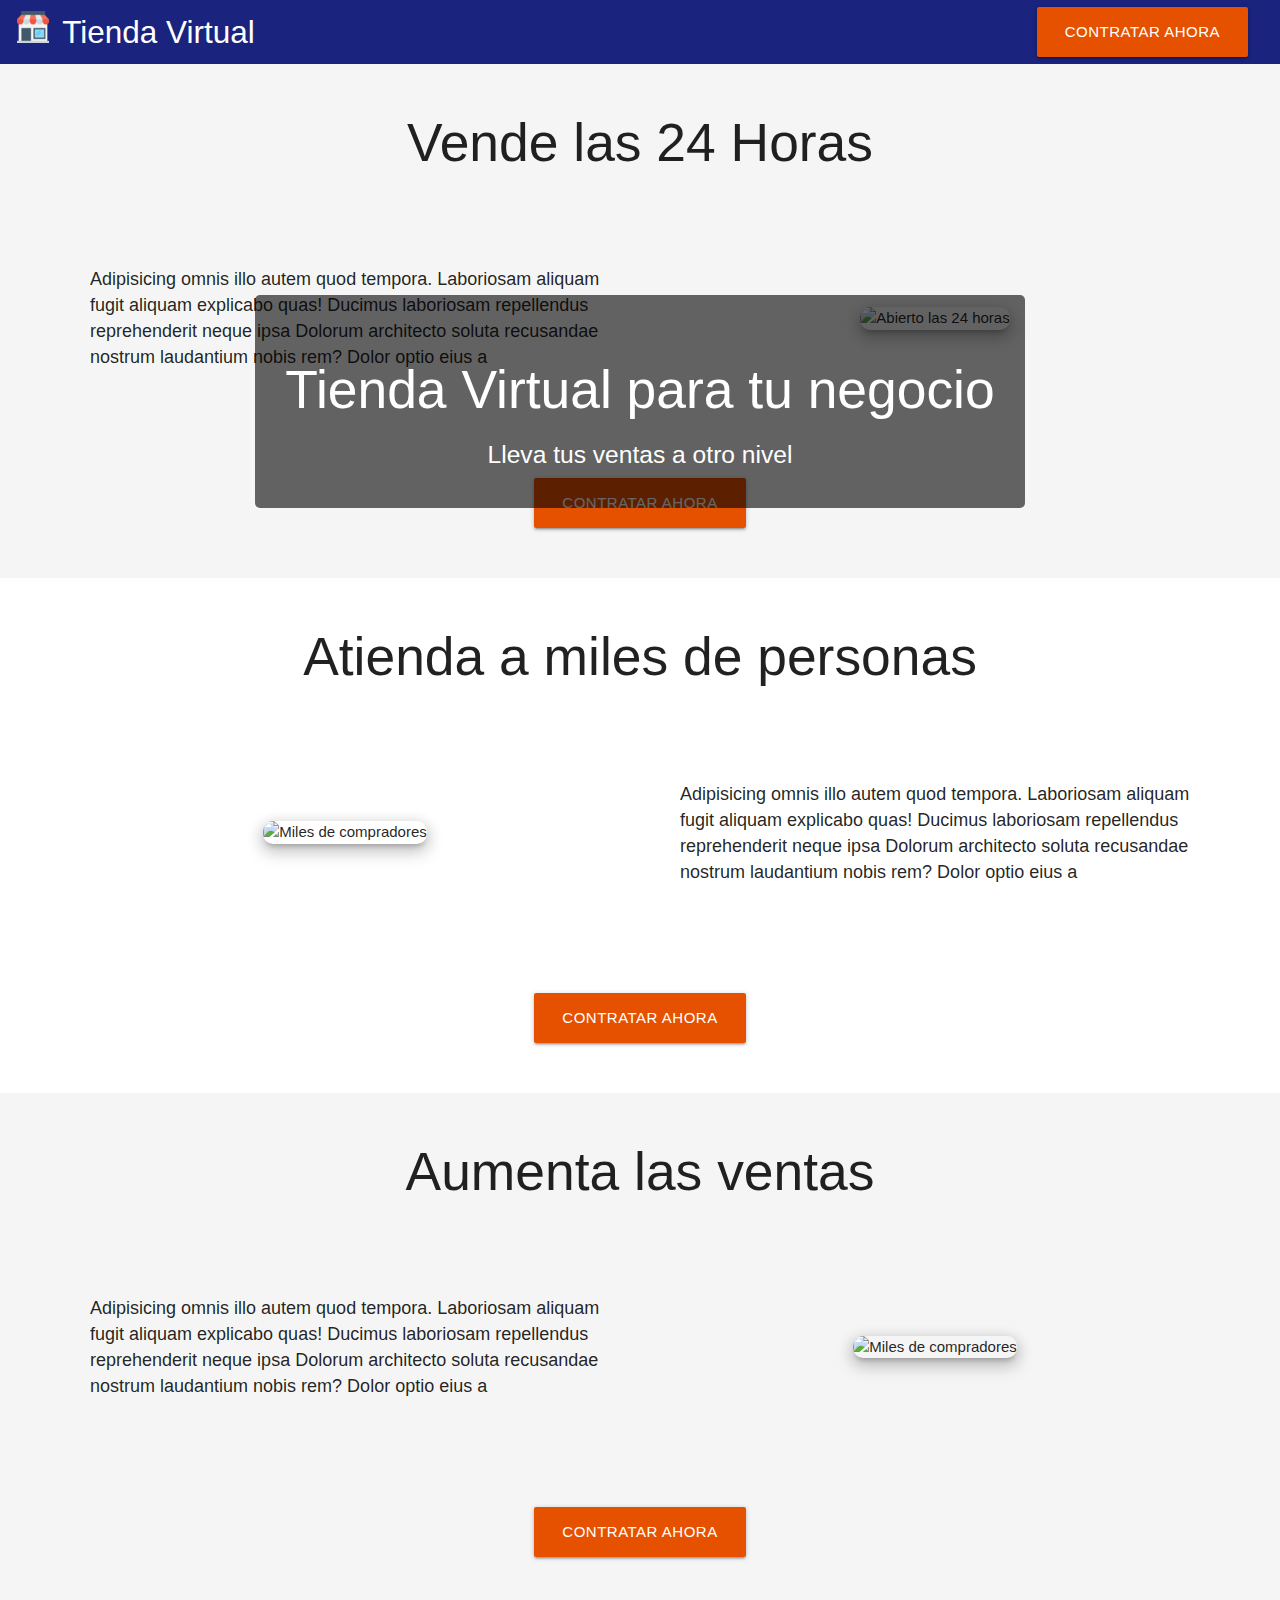
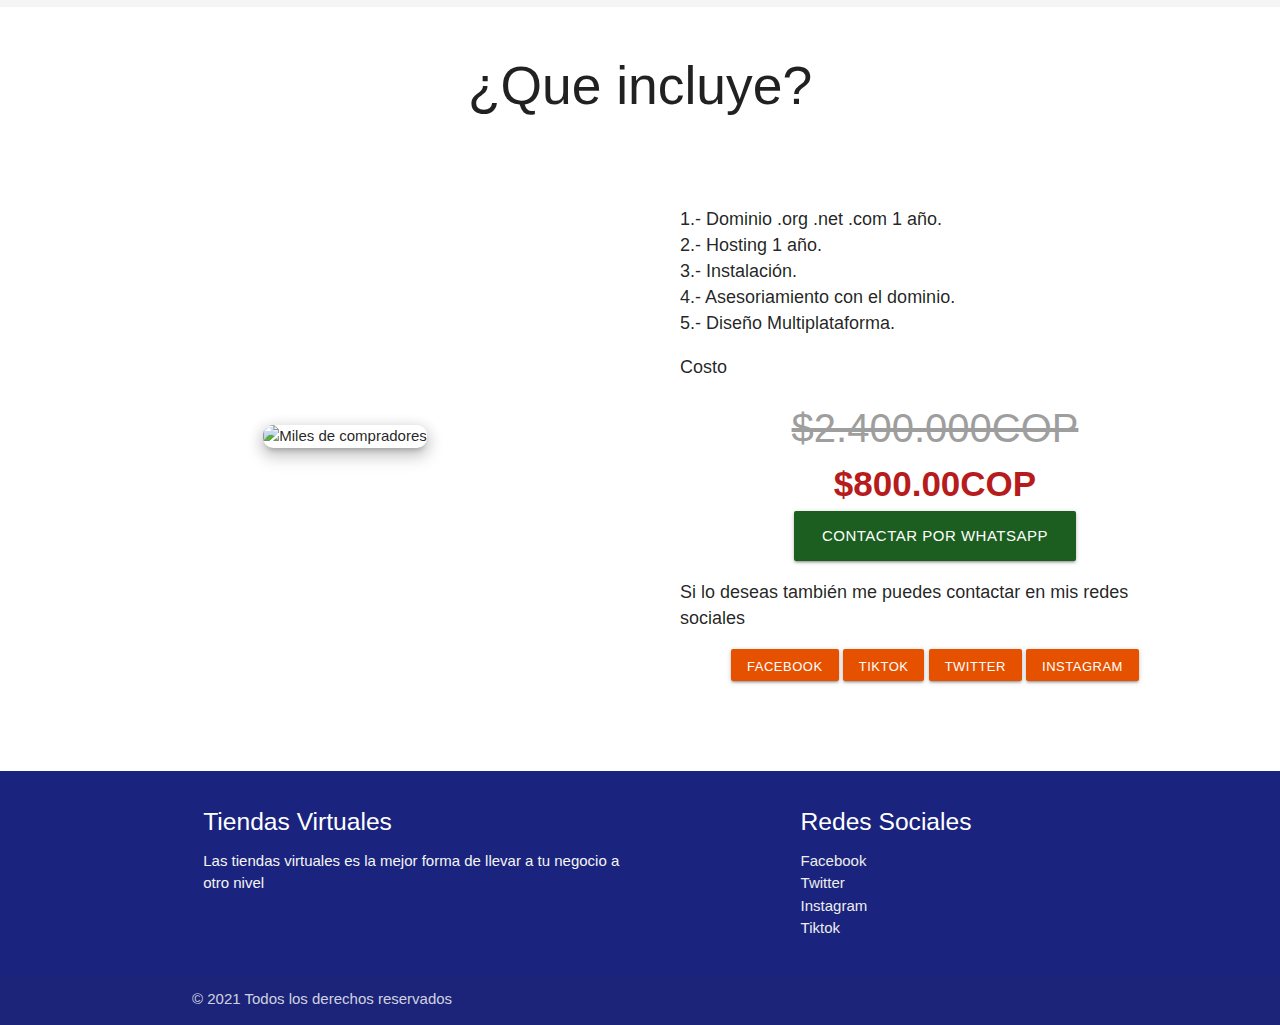
==== index.html @ 2bfefa94 "Link de contratar" ====
<!DOCTYPE html>
<html lang="en">
<head>
  <meta charset="UTF-8">
  <title>Tienda virtual</title>
    <!-- Compiled and minified CSS -->
    <link rel="stylesheet" href="css/estilos.css">
    <link rel="stylesheet" href="libreria/materialize.css">
    <link rel="stylesheet" href="libreria/fontAwesome5Pro.css">

    <!-- www.favicon-generator.org -->
    <link rel="apple-touch-icon" sizes="57x57" href="icon/apple-icon-57x57.png">
    <link rel="apple-touch-icon" sizes="60x60" href="icon/apple-icon-60x60.png">
    <link rel="apple-touch-icon" sizes="72x72" href="icon/apple-icon-72x72.png">
    <link rel="apple-touch-icon" sizes="76x76" href="icon/apple-icon-76x76.png">
    <link rel="apple-touch-icon" sizes="114x114" href="icon/apple-icon-114x114.png">
    <link rel="apple-touch-icon" sizes="120x120" href="icon/apple-icon-120x120.png">
    <link rel="apple-touch-icon" sizes="144x144" href="icon/apple-icon-144x144.png">
    <link rel="apple-touch-icon" sizes="152x152" href="icon/apple-icon-152x152.png">
    <link rel="apple-touch-icon" sizes="180x180" href="icon/apple-icon-180x180.png">
    <link rel="icon" type="image/png" sizes="192x192"  href="icon/android-icon-192x192.png">
    <link rel="icon" type="image/png" sizes="32x32" href="icon/favicon-32x32.png">
    <link rel="icon" type="image/png" sizes="96x96" href="icon/favicon-96x96.png">
    <link rel="icon" type="image/png" sizes="16x16" href="icon/favicon-16x16.png">
    <link rel="manifest" href="icon/manifest.json">
    <meta name="msapplication-TileColor" content="#ffffff">
    <meta name="msapplication-TileImage" content="icon/ms-icon-144x144.png">
    <meta name="theme-color" content="#ffffff">
    <style>
      body {
        display: flex;
        min-height: 100vh;
        flex-direction: column;
      }
      main {
        flex: 1 0 auto;
        display:flex;
        justify-content:column;
        flex-direction:column;
      }
      nav{
        padding:0 17px;
      }
      section{
        text-align:center;
        padding:50px;
        height:auto;
        min-height:500px;
      }
      .Caja:nth-child(2n){
        background-color:#f5f5f5;
      }
      .Caja-imagen img{
        border-radius:10px;
      }
      .Caja-texto, .Caja-imagen{
        width:50%;  
        display:flex;
        justify-content:center;
        align-items:center;
      }
      .Caja-texto{
        padding:40px;
      }
      .Caja-titulo h2{
        margin:0 0 2.37333rem 0;
      }
      .Caja-boton{
        padding:50px 0 0 0;
      }
      .Caja-texto p, .Caja-texto ul li{
        font-size:18px;
        line-height:26px;
        text-align:left;
      }
      .Caja-texto span{
        font-size:35px;
        font-weight:bold;
      }
      .Direccion-izquierda{
        display:flex;
      }
      .Direccion-derecha{
        display:flex;
        flex-direction:row-reverse;
      }
      .Portada{
        height:75vh;
        background-image: url("../imagenes/tienda-01.jpg");
        background-repeat: no-repeat;
        background-position:center;
        background-size:cover;
        background-attachment:fixed;
      }
      .Portada-contenido{
        display:flex;
        justify-content:center;
        width:100%;
      }
      .Portada-titulos{
        background-color: rgba(0,0,0,0.6);
        color:white;
        padding:30px;
        border-radius:5px;
      }
      .btn-large{
        height:50px !important;
        line-height:50px !important;
      }
      .Tachado{
        text-decoration:line-through;
        font-weight:200 !important;
        font-size:40px !important;
      }
      .brand-logo img{
        margin-right:5px;
      }
    </style>
</head>
<body>
  <header>
    <nav class="indigo darken-4">
      <div class="nav-wrapper">
        <a href="#" class="brand-logo"><img src="icon/favicon-32x32.png" alt="Tienda Virtual" > Tienda Virtual</a>
        <ul id="nav-mobile" class="right hide-on-med-and-down">
          <li><a href="#contratar" class="btn-large orange darken-4">Contratar ahora</a></li>
        </ul>
      </div>
    </nav>
  </header>   
  <main>
    <section class="Portada valign-wrapper">
      <div class="Portada-contenido">
        <div class="Portada-titulos">
          <h2 class="center-align">Tienda Virtual para tu negocio</h2>
          <h5 class="center-align">Lleva tus ventas a otro nivel</h5>
        </div>
      </div>
    </section>
    <section class="Caja">
      <div class="Caja-titulo">
        <h2>Vende las 24 Horas</h2>
      </div>
      <div class="Caja-contenido Direccion-izquierda">
        <div class="Caja-texto">
          <p>Adipisicing omnis illo autem quod tempora. Laboriosam aliquam fugit aliquam explicabo quas! Ducimus laboriosam repellendus reprehenderit neque ipsa Dolorum architecto soluta recusandae nostrum laudantium nobis rem? Dolor optio eius a</p>
        </div>
        <div class="Caja-imagen">
          <img loading="lazy" class="responsive-img z-depth-3" src="imagenes/24horas.jpg" alt="Abierto las 24 horas">
        </div>
      </div>
      <div class="Caja-boton">
        <a href="#contratar" class="btn-large orange darken-4">Contratar ahora</a>
      </div>
    </section>
    <section class="Caja">
      <div class="Caja-titulo">
        <h2>Atienda a miles de personas</h2>
      </div>
      <div class="Caja-contenido Direccion-derecha">
        <div class="Caja-texto">
          <p>Adipisicing omnis illo autem quod tempora. Laboriosam aliquam fugit aliquam explicabo quas! Ducimus laboriosam repellendus reprehenderit neque ipsa Dolorum architecto soluta recusandae nostrum laudantium nobis rem? Dolor optio eius a</p>
        </div>
        <div class="Caja-imagen">
          <img loading="lazy" class="responsive-img z-depth-3" src="imagenes/compradores.jpg" alt="Miles de compradores">
        </div>
      </div>
      <div class="Caja-boton">
        <a href="#contratar" class="btn-large orange darken-4">Contratar ahora</a>
      </div>
    </section>   
    <section class="Caja">
      <div class="Caja-titulo">
        <h2>Aumenta las ventas</h2>
      </div>
      <div class="Caja-contenido Direccion-izquierda">
        <div class="Caja-texto">
          <p>Adipisicing omnis illo autem quod tempora. Laboriosam aliquam fugit aliquam explicabo quas! Ducimus laboriosam repellendus reprehenderit neque ipsa Dolorum architecto soluta recusandae nostrum laudantium nobis rem? Dolor optio eius a</p>
        </div>
        <div class="Caja-imagen">
          <img loading="lazy" class="responsive-img z-depth-3" src="imagenes/aumenta.jpg" alt="Miles de compradores">
        </div>
      </div>
      <div class="Caja-boton">
        <a href="#contratar" class="btn-large orange darken-4">Contratar ahora</a>
      </div>
    </section>    
    <section class="Caja" id="contratar" >
      <div class="Caja-titulo">
        <h2>¿Que incluye?</h2>
      </div>
      <div class="Caja-contenido Direccion-derecha">
        <div class="Caja-texto">
          <div>
            <ul>
              <li>1.- Dominio .org .net .com 1 año.</li>
              <li>2.- Hosting 1 año.</li>
              <li>3.- Instalación.</li>
              <li>4.- Asesoriamiento con el dominio.</li>
              <li>5.- Diseño Multiplataforma.</li>
            </ul>
            <p>Costo</p>
            <span class="Tachado grey-text">$2.400.000COP</span></br>
            <span class="red-text text-darken-4">$800.00COP</span></br>
            <a href="https://api.whatsapp.com/send?phone=+573156281738&text=Quiero%20m%C3%A1s%20informaci%C3%B3n%20de%20la%20tienda%20virtual" class="btn-large green darken-4" target="_blank">Contactar por WhatsApp</a>
            <p>Si lo deseas también me puedes contactar en mis redes sociales</p>
            <div class="Redes">
              <a class="btn-small orange darken-4" href="https://www.facebook.com/CodeRamuri/" target="_blank">
                <i class="fab fa-facebook-f"></i> Facebook
              </a>
               <a class="btn-small orange darken-4" href="https://www.tiktok.com/@coderamuri/" target="_blank">
                <i class="fab fa-tiktok"></i> TikTok
              </a>             
              <a class="btn-small orange darken-4" href="https://twitter.com/coderamuri/" target="_blank">
                <i class="fab fa-twitter"></i> Twitter
              </a>
              <a class="btn-small orange darken-4" href="https://www.instagram.com/coderamuri/" target="_blank">
                <i class="fab fa-instagram"></i> Instagram
              </a>             
            </div>
          </div>
        </div>
        <div class="Caja-imagen">
          <img loading="lazy" class="responsive-img z-depth-3" src="imagenes/incluye.jpg" alt="Miles de compradores">
        </div>
      </div>
    </section>   
  </main>
  <footer class="page-footer indigo darken-4">
  <div class="container">
    <div class="row">
      <div class="col l6 s12">
        <h5 class="white-text">Tiendas Virtuales </h5>
        <p class="grey-text text-lighten-4">Las tiendas virtuales es la mejor forma de llevar a tu negocio a otro nivel</p>
      </div>
      <div class="col l4 offset-l2 s12">
        <h5 class="white-text">Redes Sociales</h5>
        <ul>
          <li><a class="grey-text text-lighten-3" href="https://www.facebook.com/CodeRamuri/">Facebook</a></li>
          <li><a class="grey-text text-lighten-3" href="https://twitter.com/coderamuri/">Twitter</a></li>
          <li><a class="grey-text text-lighten-3" href="https://www.instagram.com/coderamuri/">Instagram</a></li>
          <li><a class="grey-text text-lighten-3" href="https://www.tiktok.com/@coderamuri">Tiktok</a></li>
        </ul>
      </div>
    </div>
  </div>
  <div class="footer-copyright">
    <div class="container">
    © 2021 Todos los derechos reservados
    </div>
  </div>
</footer>
</body>
</html>
---- css/estilos.css ----
.Portada {
  background-image: url("../imagenes/tienda.jpg");
  background-repeat: no-repeat;
  background-position:center;
  position:absolute;
  top:0;
  bottom:0;
  left:0;
  right:0;
}
.Portada-contenido{
  display: flex;
  justify-content:center;
  width:100%;
}
.Portada-titulos{
  background-color: rgba(0,0,0,0.3);
  color:white;
  padding: 30px;
  border-radius:5px;
}
body {
  display: flex;
  min-height: 100vh;
  flex-direction: column;
}
nav{
padding: 0 15px;
}
main {
  flex: 1 0 auto;
  position:relative;
}
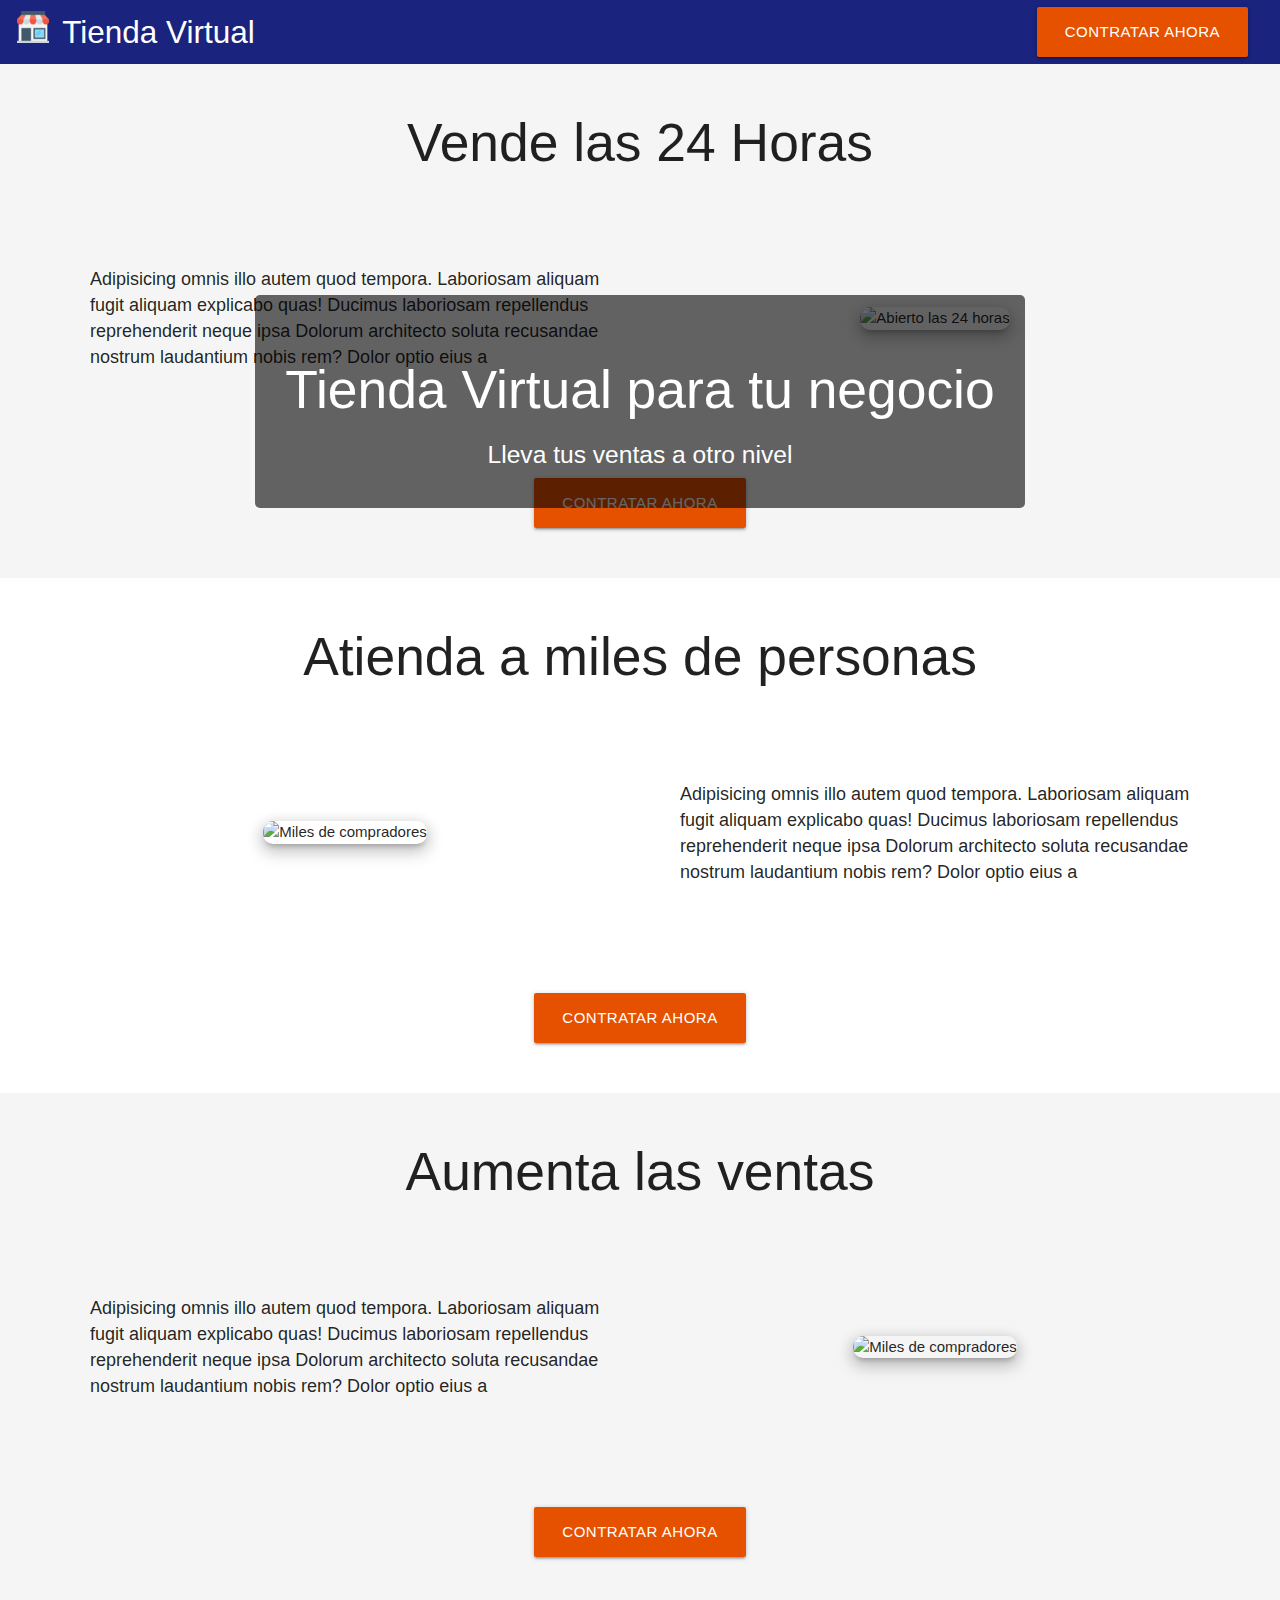
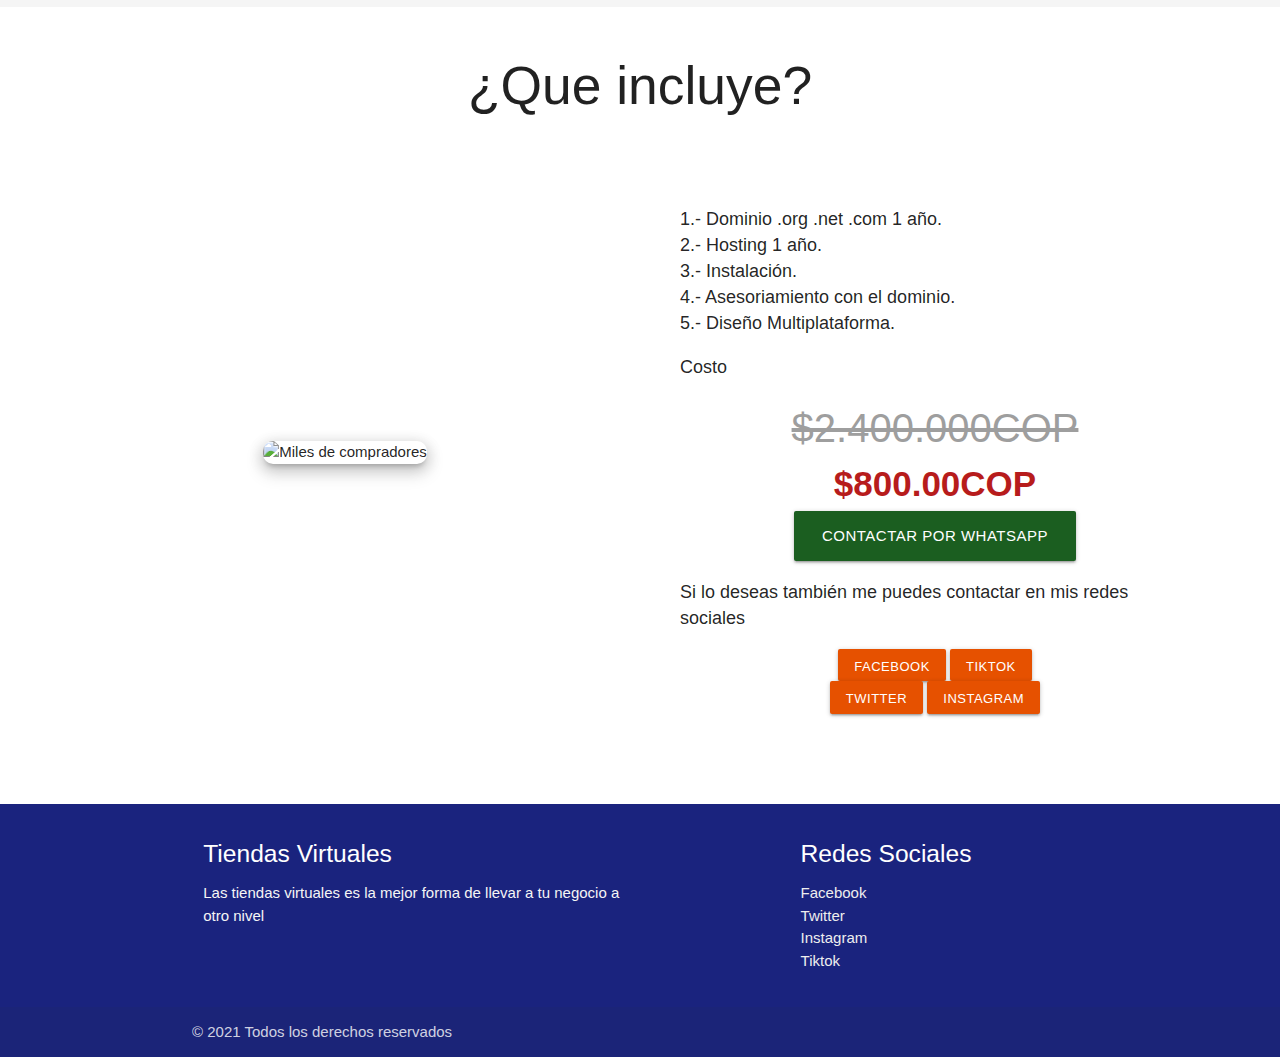
==== commit 6de8bcd2: "Mas estilos para que se vea bien en los moviles" ====
--- a/index.html
+++ b/index.html
@@ -3,6 +3,7 @@
 <head>
   <meta charset="UTF-8">
   <title>Tienda virtual</title>
+  <meta name="viewport" content="width=device-width, initial-scale=1">
     <!-- Compiled and minified CSS -->
     <link rel="stylesheet" href="css/estilos.css">
     <link rel="stylesheet" href="libreria/materialize.css">
@@ -77,13 +78,53 @@
         font-size:35px;
         font-weight:bold;
       }
-      .Direccion-izquierda{
+      .Direccion-izquierda, .Direccion-derecha{
         display:flex;
       }
       .Direccion-derecha{
-        display:flex;
         flex-direction:row-reverse;
       }
+      @media only screen and (max-width: 992px) {
+         .Direccion-derecha, .Direccion-izquierda{
+          flex-direction:column-reverse;
+        }
+        .Caja-texto, .Caja-imagen{
+          width:100%;
+        }
+        .Caja-imagen img{
+          width:100%;
+        }
+        .Caja-texto{
+          padding:20px 5px;
+        }
+        .Caja-boton{
+          padding-top:20px;
+        }
+        section{
+          padding:20px 10px;
+        }
+        h2{
+          font-size: 3.3rem;
+        }
+        .Redes{
+          display: flex;
+          flex-direction:column;
+        }
+        .Redes-caja{
+          margin-top:15px;
+        }
+        nav .brand-logo{
+          font-size:1.8rem !important;
+          display:flex;
+          justify-content:center;
+          align-items:center;
+          width:200px;
+        }
+        .brand-logo img{
+          margin-top:-7px !important;
+        }
+      }
+
       .Portada{
         height:75vh;
         background-image: url("../imagenes/tienda-01.jpg");
@@ -115,13 +156,19 @@
       .brand-logo img{
         margin-right:5px;
       }
+      html{
+        scroll-behavior:smooth;
+      }
     </style>
 </head>
 <body>
   <header>
     <nav class="indigo darken-4">
       <div class="nav-wrapper">
-        <a href="#" class="brand-logo"><img src="icon/favicon-32x32.png" alt="Tienda Virtual" > Tienda Virtual</a>
+        <a href="#" class="brand-logo">
+          <img src="icon/favicon-32x32.png" alt="Tienda Virtual" > 
+          <span>Tienda Virtual</span>
+        </a>
         <ul id="nav-mobile" class="right hide-on-med-and-down">
           <li><a href="#contratar" class="btn-large orange darken-4">Contratar ahora</a></li>
         </ul>
@@ -205,18 +252,22 @@
             <a href="https://api.whatsapp.com/send?phone=+573156281738&text=Quiero%20m%C3%A1s%20informaci%C3%B3n%20de%20la%20tienda%20virtual" class="btn-large green darken-4" target="_blank">Contactar por WhatsApp</a>
             <p>Si lo deseas también me puedes contactar en mis redes sociales</p>
             <div class="Redes">
-              <a class="btn-small orange darken-4" href="https://www.facebook.com/CodeRamuri/" target="_blank">
-                <i class="fab fa-facebook-f"></i> Facebook
-              </a>
-               <a class="btn-small orange darken-4" href="https://www.tiktok.com/@coderamuri/" target="_blank">
-                <i class="fab fa-tiktok"></i> TikTok
-              </a>             
-              <a class="btn-small orange darken-4" href="https://twitter.com/coderamuri/" target="_blank">
-                <i class="fab fa-twitter"></i> Twitter
-              </a>
-              <a class="btn-small orange darken-4" href="https://www.instagram.com/coderamuri/" target="_blank">
-                <i class="fab fa-instagram"></i> Instagram
-              </a>             
+              <div class="Redes-caja">
+                <a class="btn-small orange darken-4" href="https://www.facebook.com/CodeRamuri/" target="_blank">
+                  <i class="fab fa-facebook-f"></i> Facebook
+                </a>
+                 <a class="btn-small orange darken-4" href="https://www.tiktok.com/@coderamuri/" target="_blank">
+                  <i class="fab fa-tiktok"></i> TikTok
+                </a>
+              </div>
+              <div class="Redes-caja">
+                <a class="btn-small orange darken-4" href="https://twitter.com/coderamuri/" target="_blank">
+                  <i class="fab fa-twitter"></i> Twitter
+                </a>
+                <a class="btn-small orange darken-4" href="https://www.instagram.com/coderamuri/" target="_blank">
+                  <i class="fab fa-instagram"></i> Instagram
+                </a>
+              </div>            
             </div>
           </div>
         </div>
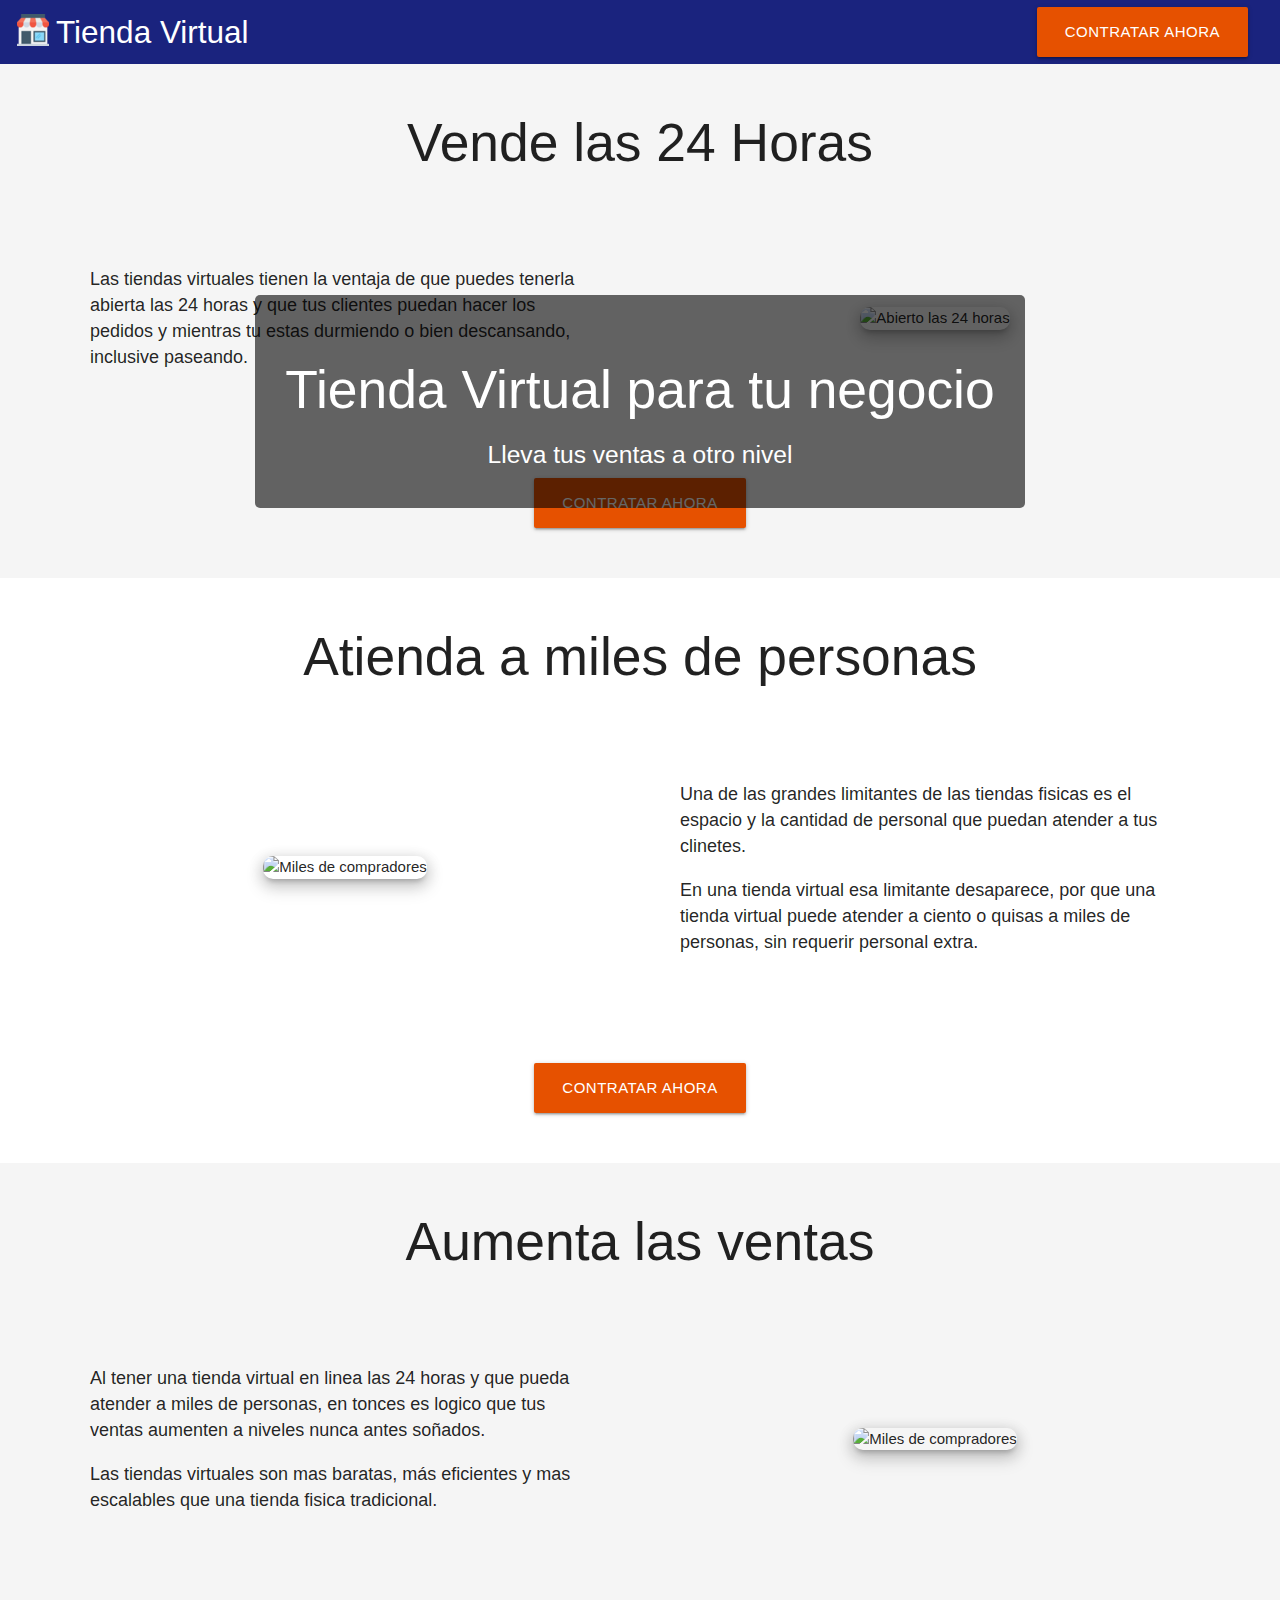
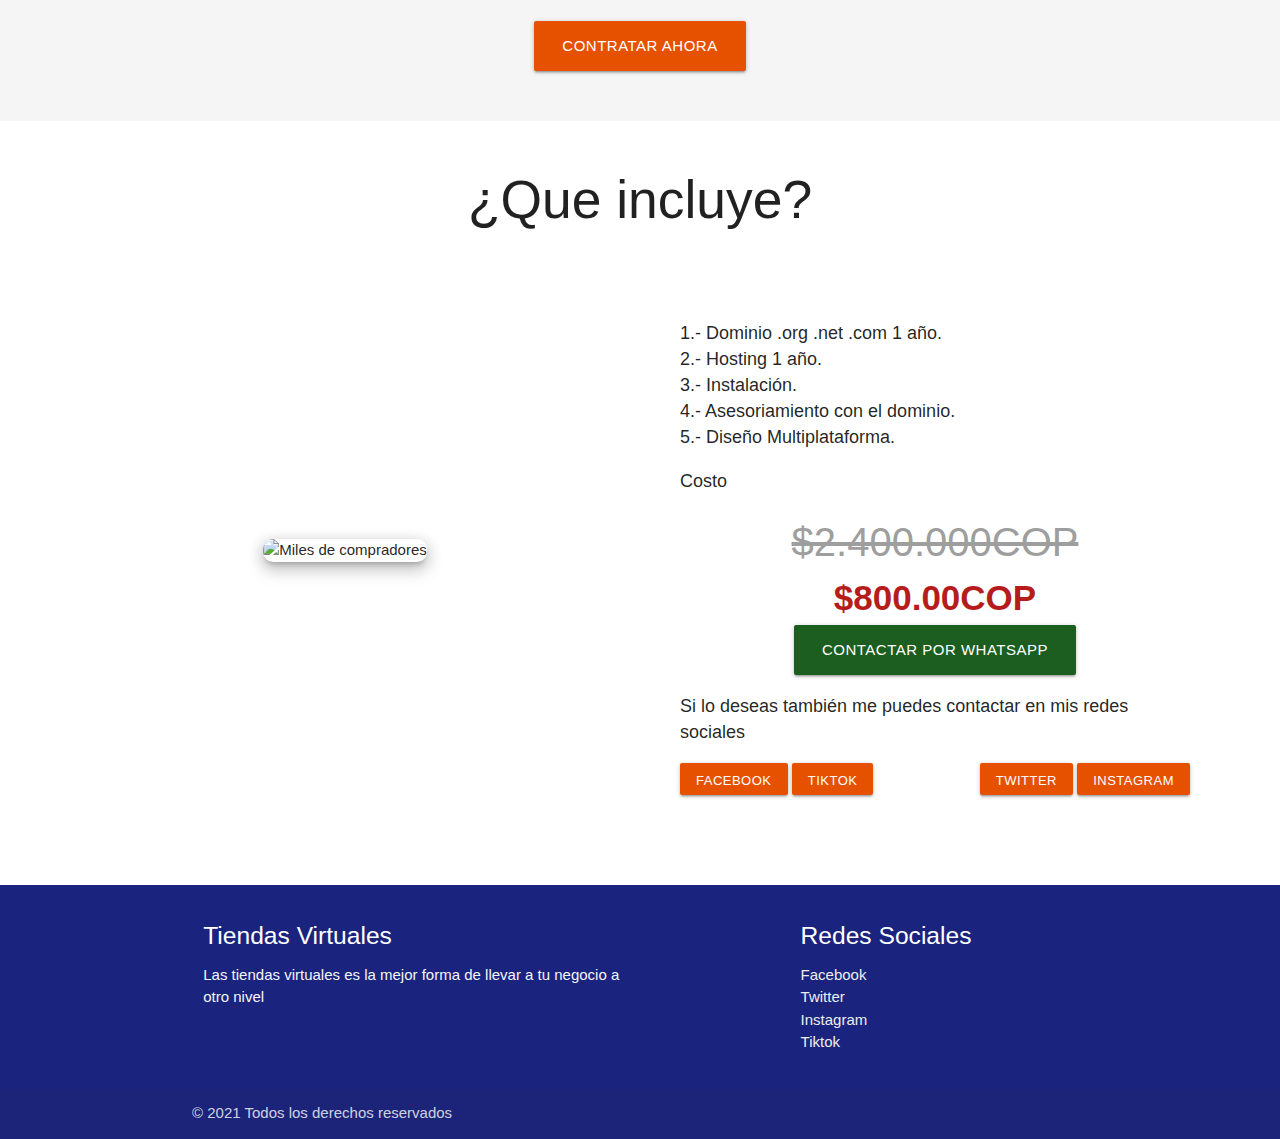
==== commit 5e5bc3e8: "En la etiqueta viewport puse scable=no" ====
--- a/index.html
+++ b/index.html
@@ -3,7 +3,7 @@
 <head>
   <meta charset="UTF-8">
   <title>Tienda virtual</title>
-  <meta name="viewport" content="width=device-width, initial-scale=1">
+  <meta name="viewport" content="width=device-width, initial-scale=1 user-scalable=no">
     <!-- Compiled and minified CSS -->
     <link rel="stylesheet" href="css/estilos.css">
     <link rel="stylesheet" href="libreria/materialize.css">
@@ -124,7 +124,19 @@
           margin-top:-7px !important;
         }
       }
-
+      nav .brand-logo{
+        display:flex;
+        justify-content:center;
+        align-items:center;
+      }
+      .brand-logo img{
+        margin:-5px 7px 0 0;
+      }
+      .Redes{
+        display:flex;
+        flex-direction:row;
+        justify-content:space-between;
+      }
       .Portada{
         height:75vh;
         background-image: url("../imagenes/tienda-01.jpg");
@@ -152,9 +164,6 @@
         text-decoration:line-through;
         font-weight:200 !important;
         font-size:40px !important;
-      }
-      .brand-logo img{
-        margin-right:5px;
       }
       html{
         scroll-behavior:smooth;
@@ -190,7 +199,9 @@
       </div>
       <div class="Caja-contenido Direccion-izquierda">
         <div class="Caja-texto">
-          <p>Adipisicing omnis illo autem quod tempora. Laboriosam aliquam fugit aliquam explicabo quas! Ducimus laboriosam repellendus reprehenderit neque ipsa Dolorum architecto soluta recusandae nostrum laudantium nobis rem? Dolor optio eius a</p>
+          <p>
+            Las tiendas virtuales tienen la ventaja de que puedes tenerla abierta las 24 horas y que tus clientes puedan hacer los pedidos y mientras tu estas durmiendo o bien descansando, inclusive paseando.
+          </p>
         </div>
         <div class="Caja-imagen">
           <img loading="lazy" class="responsive-img z-depth-3" src="imagenes/24horas.jpg" alt="Abierto las 24 horas">
@@ -206,7 +217,14 @@
       </div>
       <div class="Caja-contenido Direccion-derecha">
         <div class="Caja-texto">
-          <p>Adipisicing omnis illo autem quod tempora. Laboriosam aliquam fugit aliquam explicabo quas! Ducimus laboriosam repellendus reprehenderit neque ipsa Dolorum architecto soluta recusandae nostrum laudantium nobis rem? Dolor optio eius a</p>
+          <div>
+            <p>
+              Una de las grandes limitantes de las tiendas fisicas es el espacio y la cantidad de personal que puedan atender a tus clinetes.
+            </p>
+            <p>
+              En una tienda virtual esa limitante desaparece, por que una tienda virtual puede atender a ciento o quisas a miles de personas, sin requerir personal extra.
+            </p>
+          </div>
         </div>
         <div class="Caja-imagen">
           <img loading="lazy" class="responsive-img z-depth-3" src="imagenes/compradores.jpg" alt="Miles de compradores">
@@ -222,7 +240,14 @@
       </div>
       <div class="Caja-contenido Direccion-izquierda">
         <div class="Caja-texto">
-          <p>Adipisicing omnis illo autem quod tempora. Laboriosam aliquam fugit aliquam explicabo quas! Ducimus laboriosam repellendus reprehenderit neque ipsa Dolorum architecto soluta recusandae nostrum laudantium nobis rem? Dolor optio eius a</p>
+          <div>
+            <p>
+              Al tener una tienda virtual en linea las 24 horas y que pueda atender a miles de personas, en tonces es logico que tus ventas aumenten a niveles nunca antes soñados.
+            </p>
+            <p>
+              Las tiendas virtuales son mas baratas, más eficientes y mas escalables que una tienda fisica tradicional.
+            </p>
+          </div>
         </div>
         <div class="Caja-imagen">
           <img loading="lazy" class="responsive-img z-depth-3" src="imagenes/aumenta.jpg" alt="Miles de compradores">
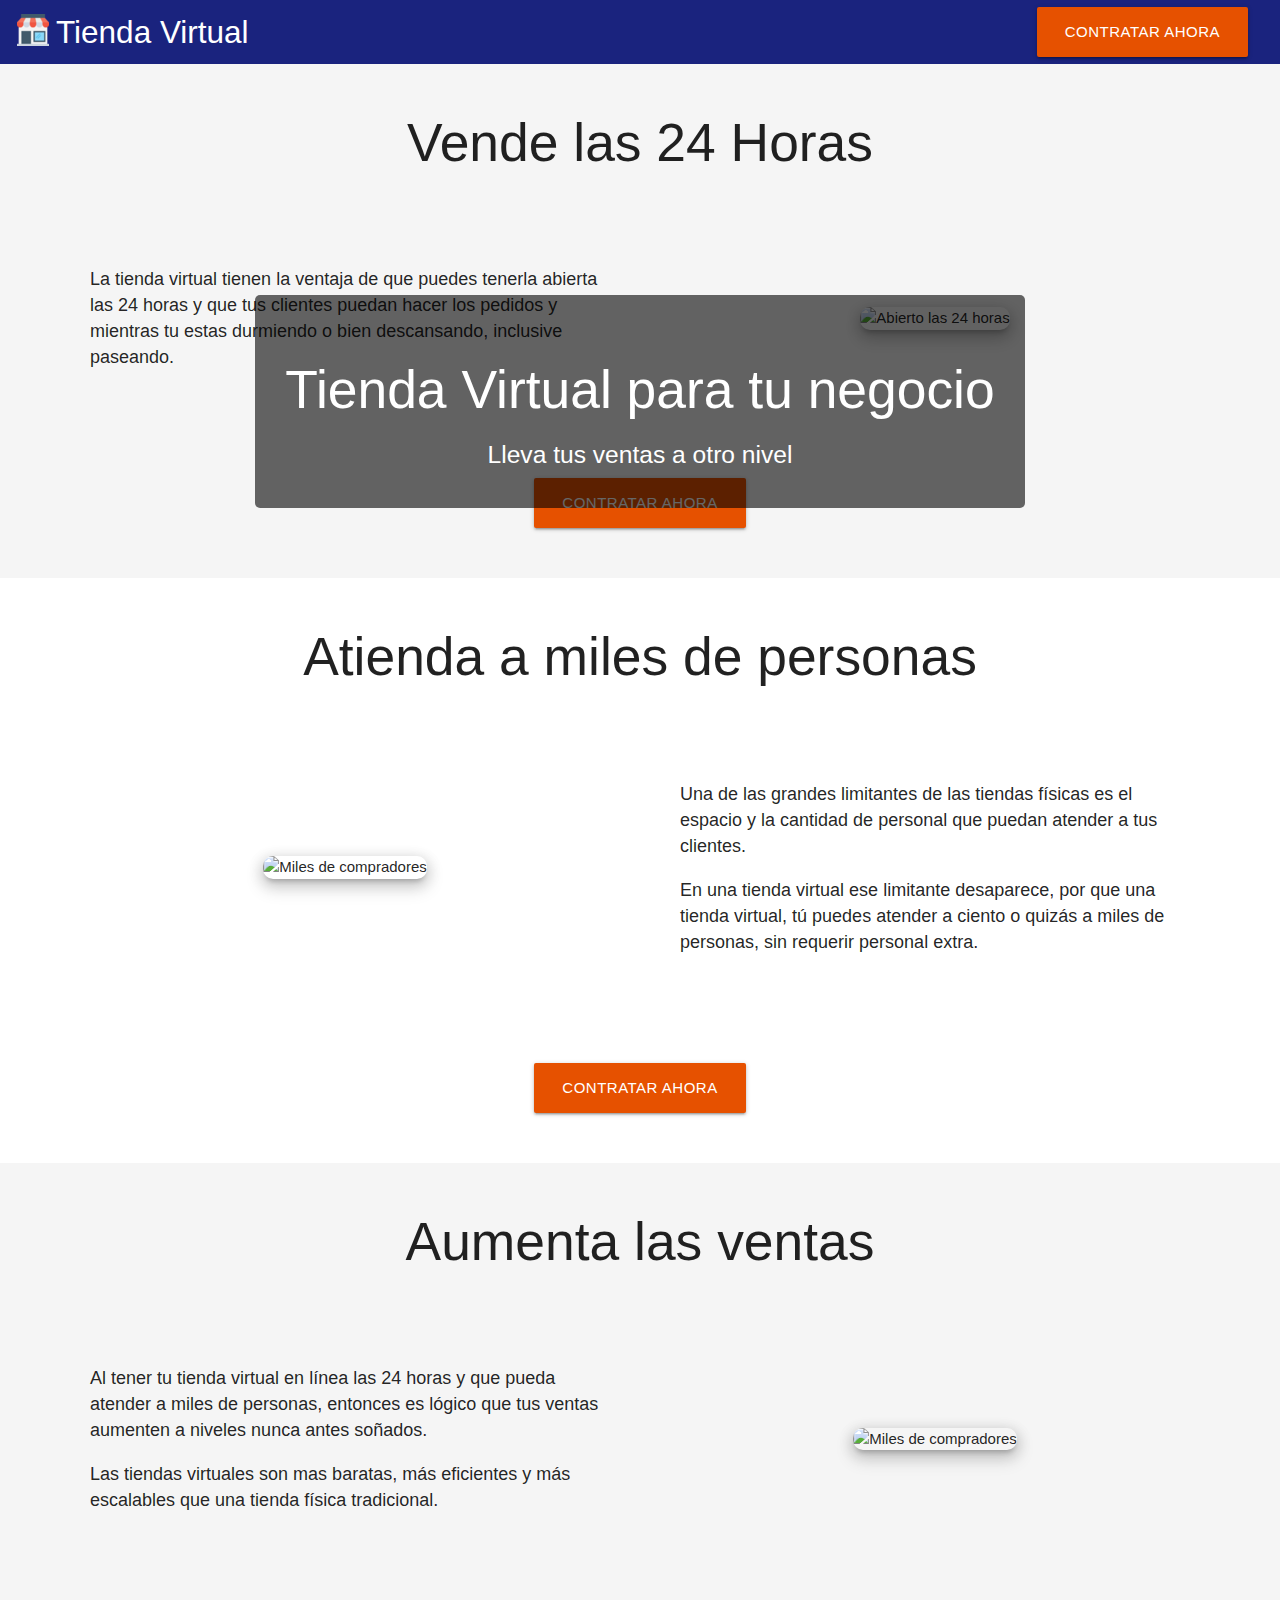
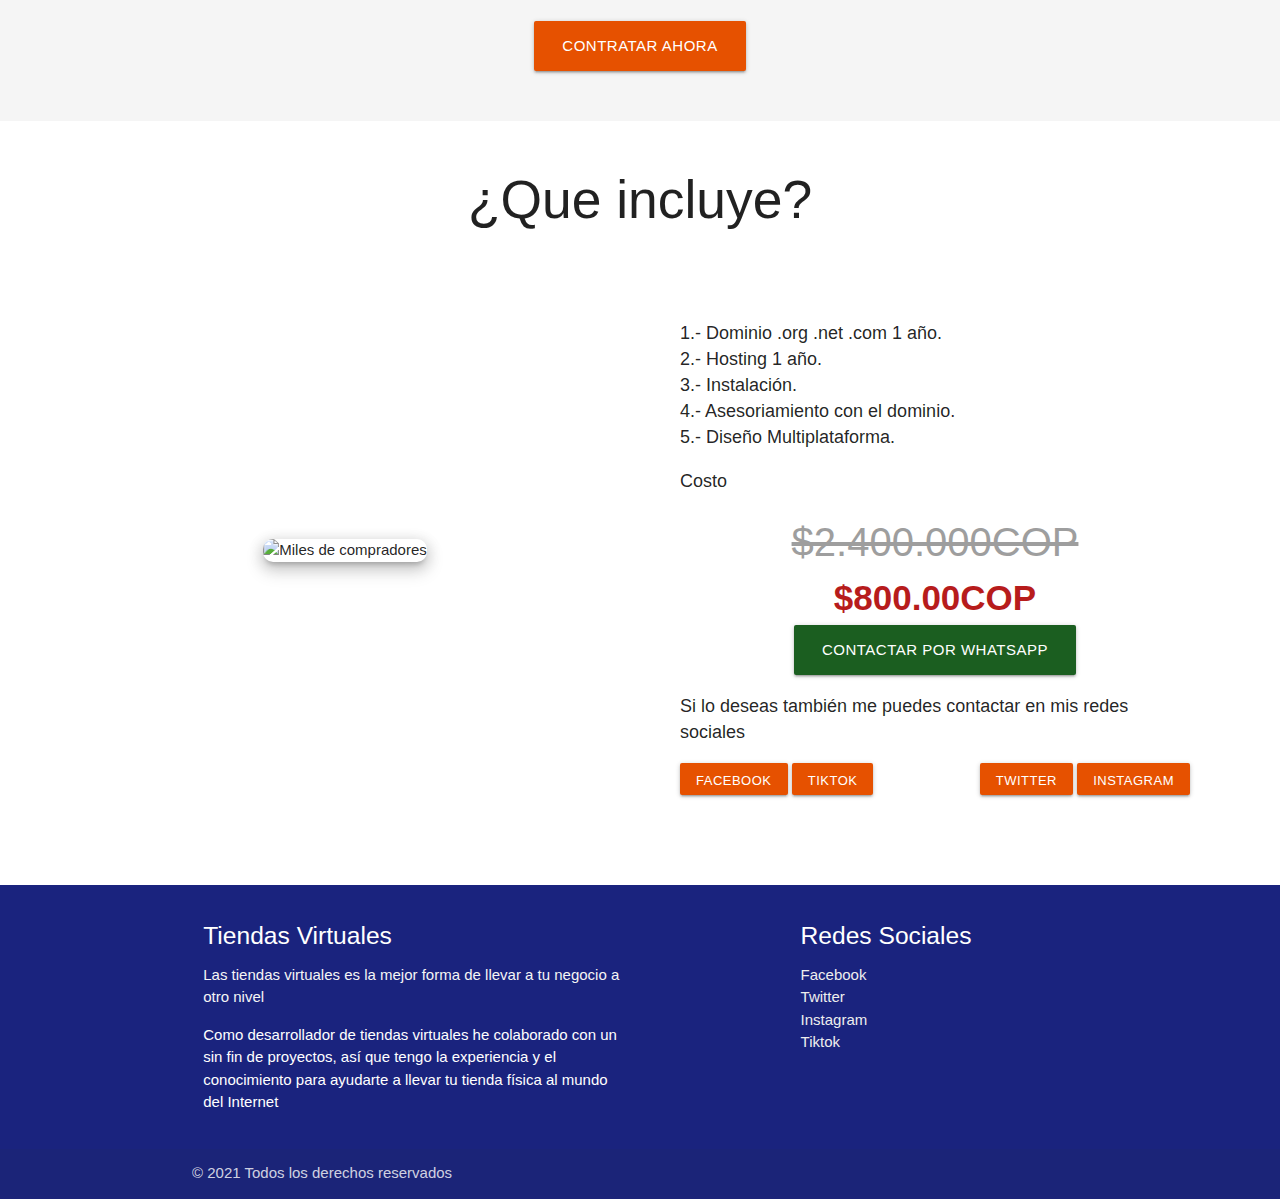
==== commit e2af3c4d: "Puse codigo de google analytics" ====
--- a/index.html
+++ b/index.html
@@ -1,6 +1,15 @@
 <!DOCTYPE html>
 <html lang="en">
 <head>
+  <!-- Global site tag (gtag.js) - Google Analytics -->
+  <script async src="https://www.googletagmanager.com/gtag/js?id=G-C5XD109HD0"></script>
+  <script>
+  window.dataLayer = window.dataLayer || [];
+  function gtag(){dataLayer.push(arguments);}
+  gtag('js', new Date());
+
+  gtag('config', 'G-C5XD109HD0');
+  </script>
   <meta charset="UTF-8">
   <title>Tienda virtual</title>
   <meta name="viewport" content="width=device-width, initial-scale=1 user-scalable=no">
@@ -110,7 +119,7 @@
           display: flex;
           flex-direction:column;
         }
-        .Redes-caja{
+        .Redes-caja a{
           margin-top:15px;
         }
         nav .brand-logo{
@@ -200,7 +209,7 @@
       <div class="Caja-contenido Direccion-izquierda">
         <div class="Caja-texto">
           <p>
-            Las tiendas virtuales tienen la ventaja de que puedes tenerla abierta las 24 horas y que tus clientes puedan hacer los pedidos y mientras tu estas durmiendo o bien descansando, inclusive paseando.
+            La tienda virtual tienen la ventaja de que puedes tenerla abierta las 24 horas y que tus clientes puedan hacer los pedidos y mientras tu estas durmiendo o bien descansando, inclusive paseando.
           </p>
         </div>
         <div class="Caja-imagen">
@@ -219,10 +228,10 @@
         <div class="Caja-texto">
           <div>
             <p>
-              Una de las grandes limitantes de las tiendas fisicas es el espacio y la cantidad de personal que puedan atender a tus clinetes.
+              Una de las grandes limitantes de las tiendas físicas es el espacio y la cantidad de personal que puedan atender a tus clientes.
             </p>
             <p>
-              En una tienda virtual esa limitante desaparece, por que una tienda virtual puede atender a ciento o quisas a miles de personas, sin requerir personal extra.
+              En una tienda virtual ese limitante desaparece, por que una tienda virtual, tú puedes atender a ciento o quizás a miles de personas, sin requerir personal extra.
             </p>
           </div>
         </div>
@@ -242,10 +251,10 @@
         <div class="Caja-texto">
           <div>
             <p>
-              Al tener una tienda virtual en linea las 24 horas y que pueda atender a miles de personas, en tonces es logico que tus ventas aumenten a niveles nunca antes soñados.
+              Al tener tu tienda virtual en línea las 24 horas y que pueda atender a miles de personas, entonces es lógico que tus ventas aumenten a niveles nunca antes soñados.
             </p>
             <p>
-              Las tiendas virtuales son mas baratas, más eficientes y mas escalables que una tienda fisica tradicional.
+              Las tiendas virtuales son mas baratas, más eficientes y más escalables que una tienda física tradicional.
             </p>
           </div>
         </div>
@@ -307,7 +316,12 @@
     <div class="row">
       <div class="col l6 s12">
         <h5 class="white-text">Tiendas Virtuales </h5>
-        <p class="grey-text text-lighten-4">Las tiendas virtuales es la mejor forma de llevar a tu negocio a otro nivel</p>
+        <p class="grey-text text-lighten-4">
+          Las tiendas virtuales es la mejor forma de llevar a tu negocio a otro nivel
+        </p>
+        <p>
+          Como desarrollador de tiendas virtuales he colaborado con un sin fin de proyectos, así que tengo la experiencia y el conocimiento para ayudarte a llevar tu tienda física al mundo del Internet
+        </p>
       </div>
       <div class="col l4 offset-l2 s12">
         <h5 class="white-text">Redes Sociales</h5>
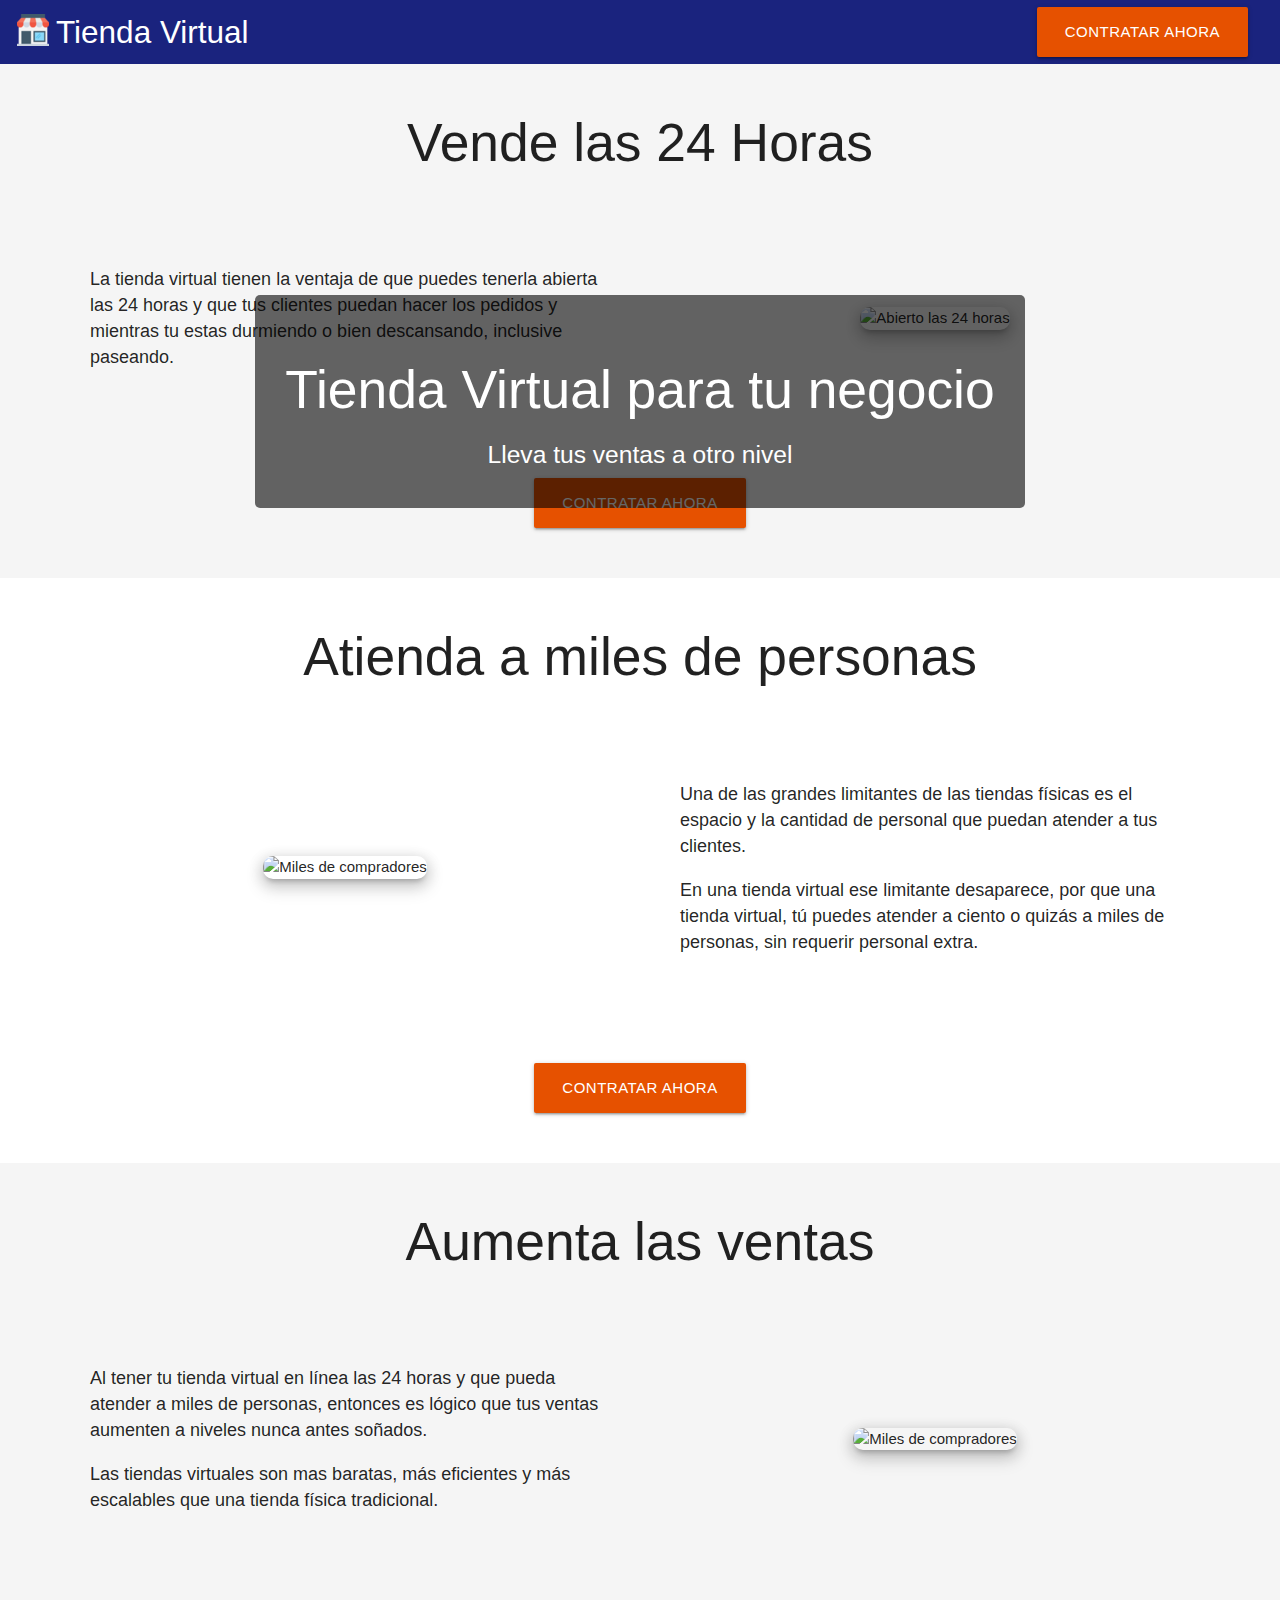
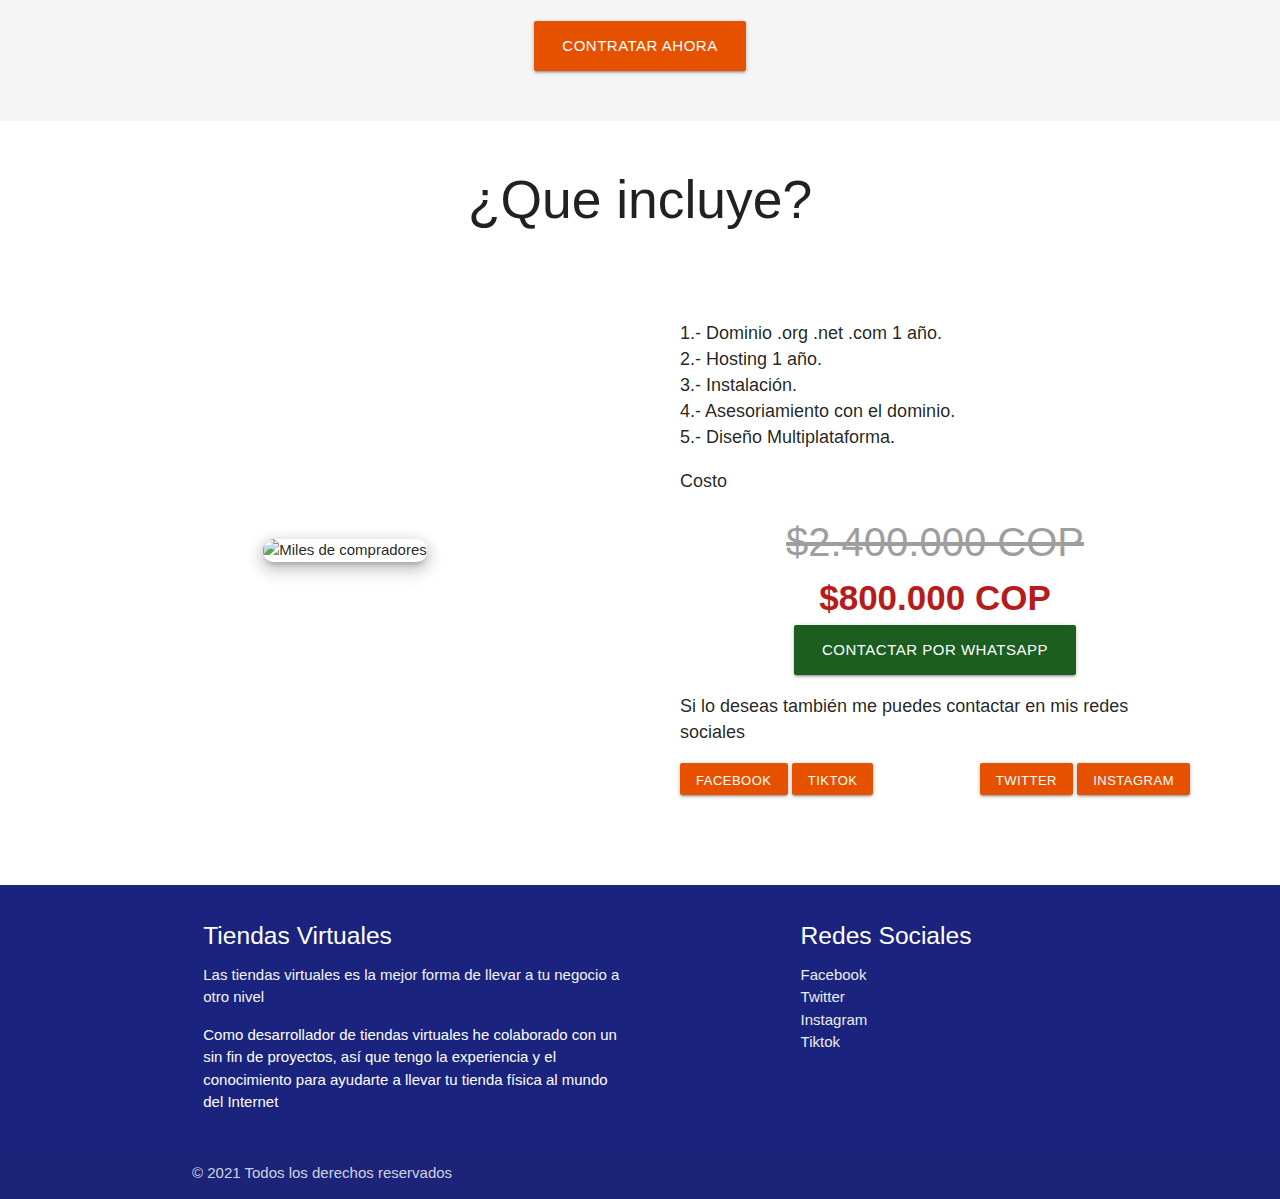
==== commit 7ccb647a: "le puse un cero a la cantidad de 800.000 por que me falto" ====
--- a/index.html
+++ b/index.html
@@ -281,8 +281,8 @@
               <li>5.- Diseño Multiplataforma.</li>
             </ul>
             <p>Costo</p>
-            <span class="Tachado grey-text">$2.400.000COP</span></br>
-            <span class="red-text text-darken-4">$800.00COP</span></br>
+            <span class="Tachado grey-text">$2.400.000 COP</span></br>
+            <span class="red-text text-darken-4">$800.000 COP</span></br>
             <a href="https://api.whatsapp.com/send?phone=+573156281738&text=Quiero%20m%C3%A1s%20informaci%C3%B3n%20de%20la%20tienda%20virtual" class="btn-large green darken-4" target="_blank">Contactar por WhatsApp</a>
             <p>Si lo deseas también me puedes contactar en mis redes sociales</p>
             <div class="Redes">
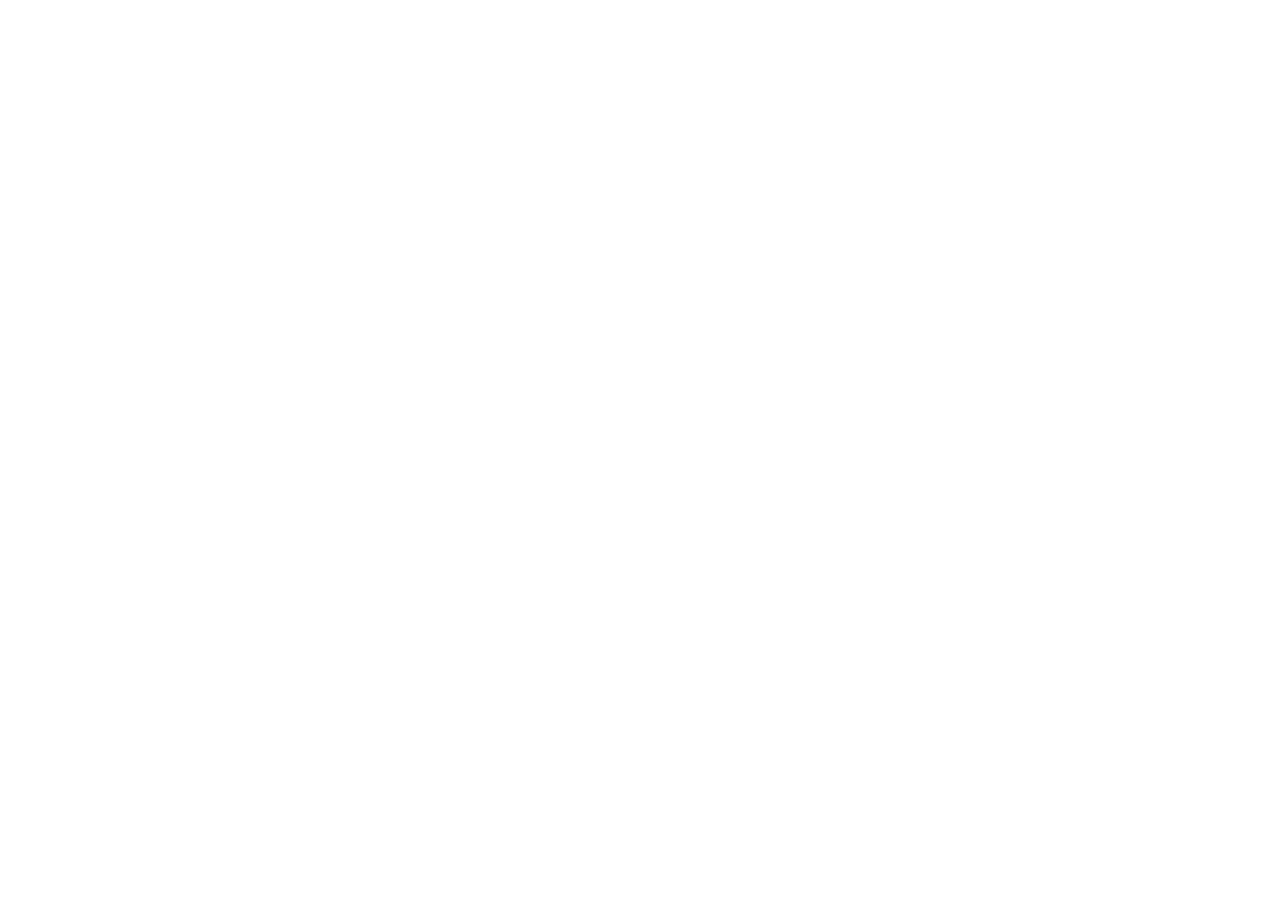
==== commit a949113c: "redireccion" ====
--- a/index.html
+++ b/index.html
@@ -1,7 +1,10 @@
 <!DOCTYPE html>
-<html lang="en">
+<html lang="es-CO">
 <head>
   <!-- Global site tag (gtag.js) - Google Analytics -->
+  <script>
+location.href ='https://coderamuri.space';
+</script>
   <script async src="https://www.googletagmanager.com/gtag/js?id=G-C5XD109HD0"></script>
   <script>
   window.dataLayer = window.dataLayer || [];
@@ -283,11 +286,11 @@
             <p>Costo</p>
             <span class="Tachado grey-text">$2.400.000 COP</span></br>
             <span class="red-text text-darken-4">$800.000 COP</span></br>
-            <a href="https://api.whatsapp.com/send?phone=+573156281738&text=Quiero%20m%C3%A1s%20informaci%C3%B3n%20de%20la%20tienda%20virtual" class="btn-large green darken-4" target="_blank">Contactar por WhatsApp</a>
+            <a href="https://api.whatsapp.com/send?phone=+573195376818&text=Quiero%20m%C3%A1s%20informaci%C3%B3n%20de%20la%20tienda%20virtual" class="btn-large green darken-4" target="_blank">Contactar por WhatsApp</a>
             <p>Si lo deseas también me puedes contactar en mis redes sociales</p>
             <div class="Redes">
               <div class="Redes-caja">
-                <a class="btn-small orange darken-4" href="https://www.facebook.com/CodeRamuri/" target="_blank">
+                <a class="btn-small orange darken-4" href="https://www.facebook.com/profile.php?id=100009733891237" target="_blank">
                   <i class="fab fa-facebook-f"></i> Facebook
                 </a>
                  <a class="btn-small orange darken-4" href="https://www.tiktok.com/@coderamuri/" target="_blank">
@@ -326,7 +329,7 @@
       <div class="col l4 offset-l2 s12">
         <h5 class="white-text">Redes Sociales</h5>
         <ul>
-          <li><a class="grey-text text-lighten-3" href="https://www.facebook.com/CodeRamuri/">Facebook</a></li>
+          <li><a class="grey-text text-lighten-3" href="https://www.facebook.com/profile.php?id=100009733891237">Facebook</a></li>
           <li><a class="grey-text text-lighten-3" href="https://twitter.com/coderamuri/">Twitter</a></li>
           <li><a class="grey-text text-lighten-3" href="https://www.instagram.com/coderamuri/">Instagram</a></li>
           <li><a class="grey-text text-lighten-3" href="https://www.tiktok.com/@coderamuri">Tiktok</a></li>
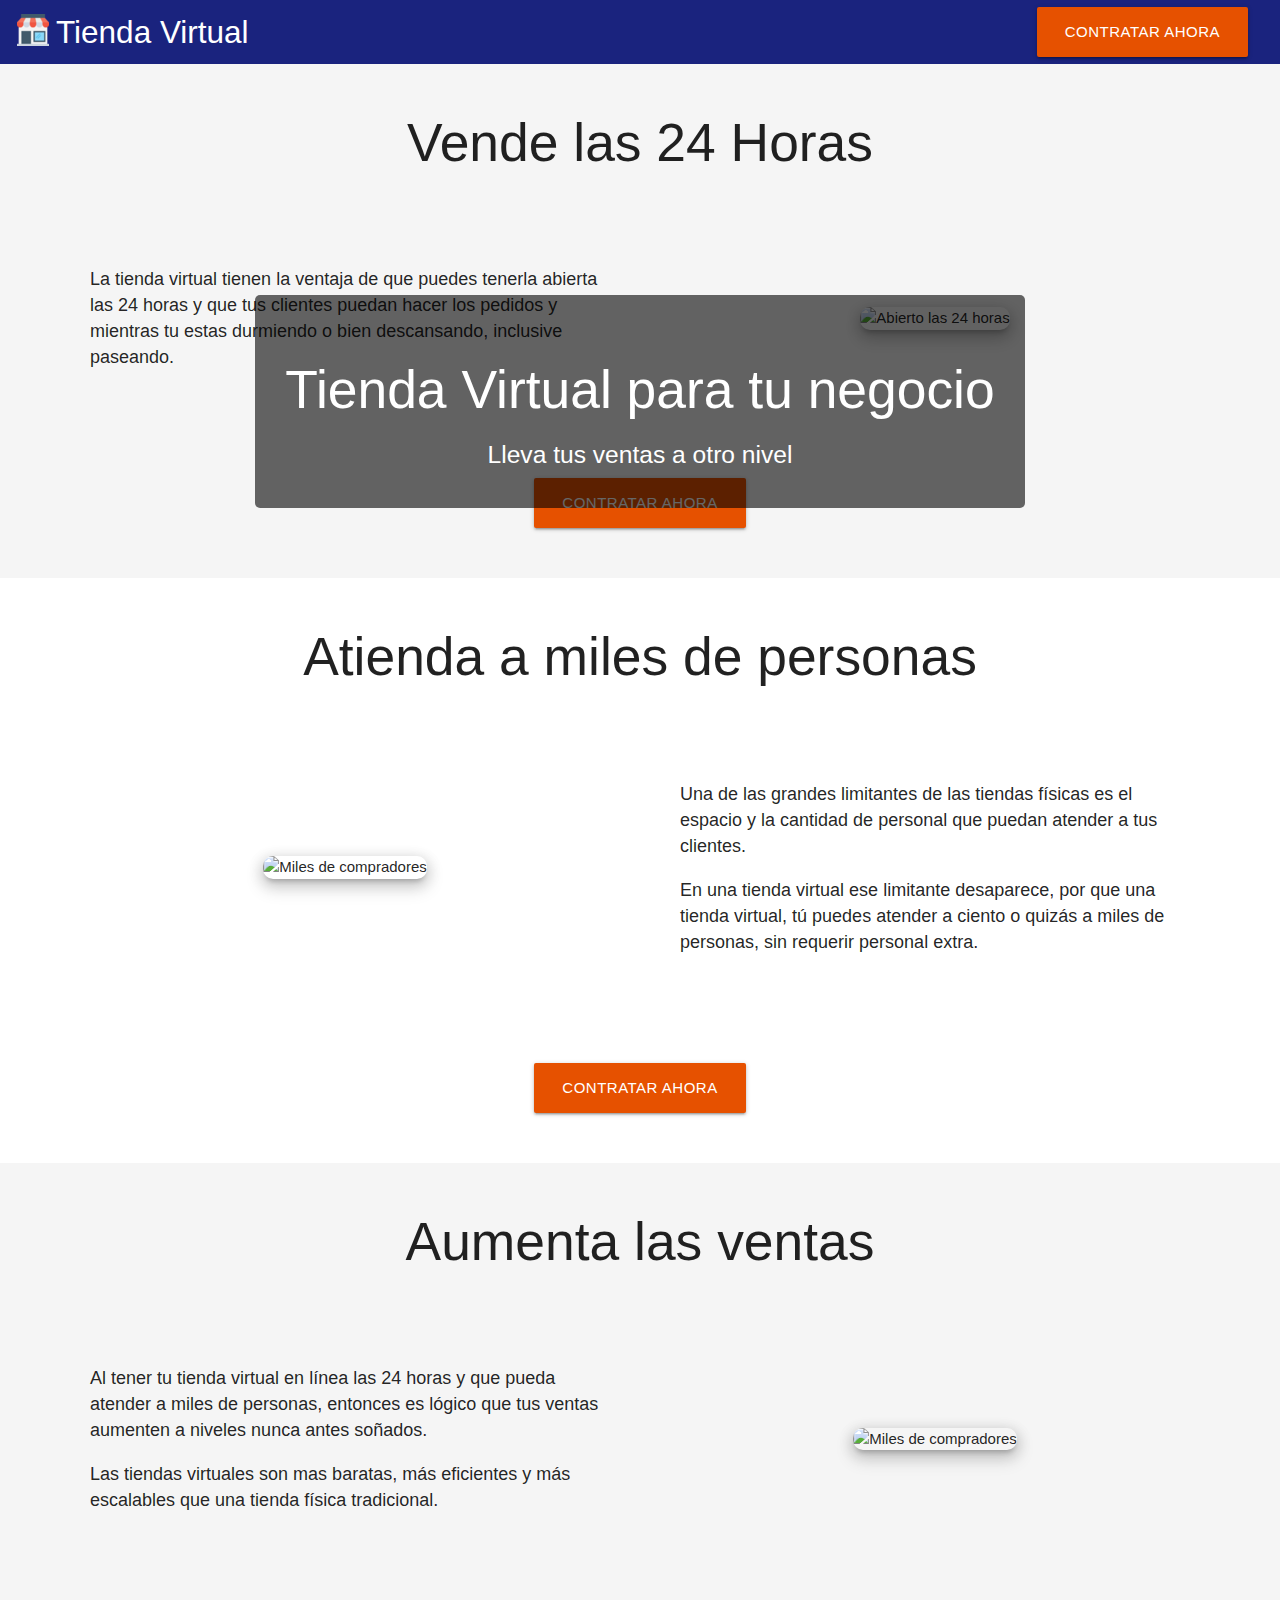
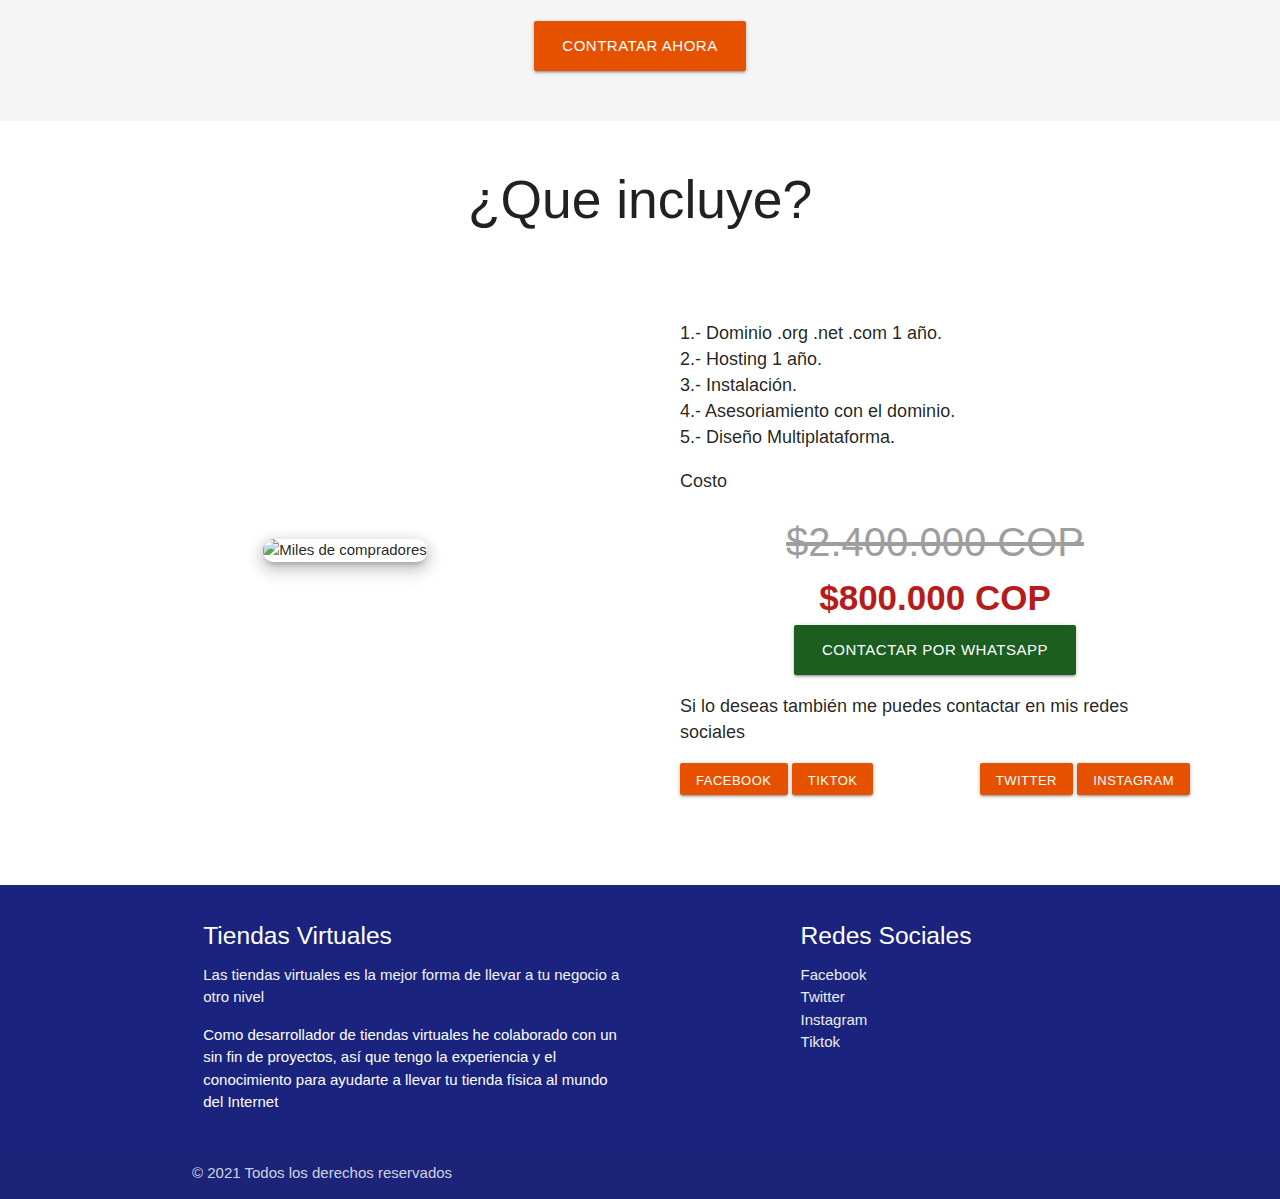
==== commit d5727d8f: "Quite analytics" ====
--- a/index.html
+++ b/index.html
@@ -1,18 +1,7 @@
 <!DOCTYPE html>
 <html lang="es-CO">
 <head>
-  <!-- Global site tag (gtag.js) - Google Analytics -->
-  <script>
-location.href ='https://coderamuri.space';
-</script>
-  <script async src="https://www.googletagmanager.com/gtag/js?id=G-C5XD109HD0"></script>
-  <script>
-  window.dataLayer = window.dataLayer || [];
-  function gtag(){dataLayer.push(arguments);}
-  gtag('js', new Date());
 
-  gtag('config', 'G-C5XD109HD0');
-  </script>
   <meta charset="UTF-8">
   <title>Tienda virtual</title>
   <meta name="viewport" content="width=device-width, initial-scale=1 user-scalable=no">
